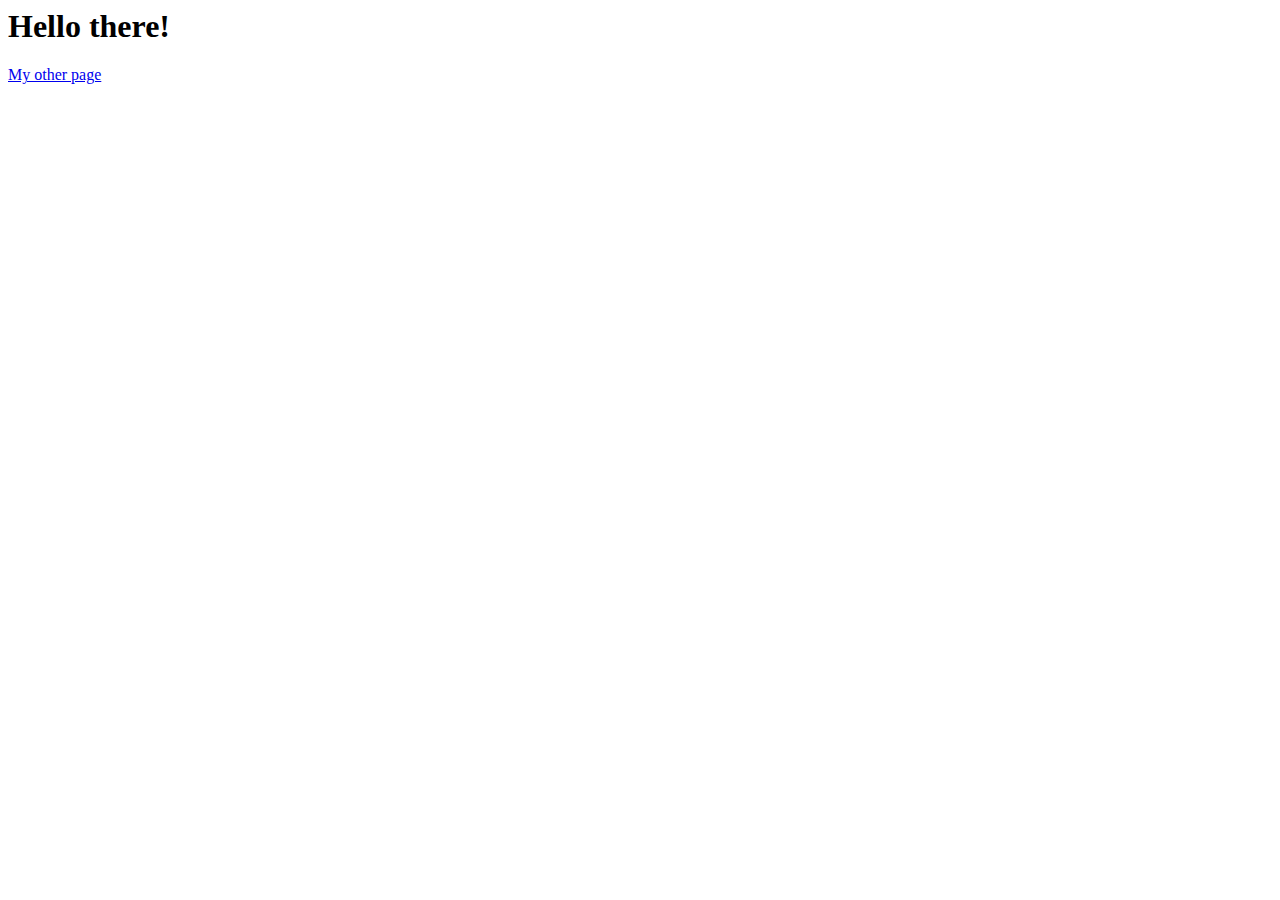
==== index.html @ 9cbd06b5 "Initial commit" ====
<html>
  <head>
    <meta charset="UTF-8">
    <script src="script.js"></script>
    <!-- <link rel="stylesheet" type="text/css" href="styles.css"> -->
  </head>
  <body>
    <h1>Hello there!</h1>
    <a href="/me.html">My other page</a>
  </body>
</html>
---- styles.css ----
body {
  background: orange;
}
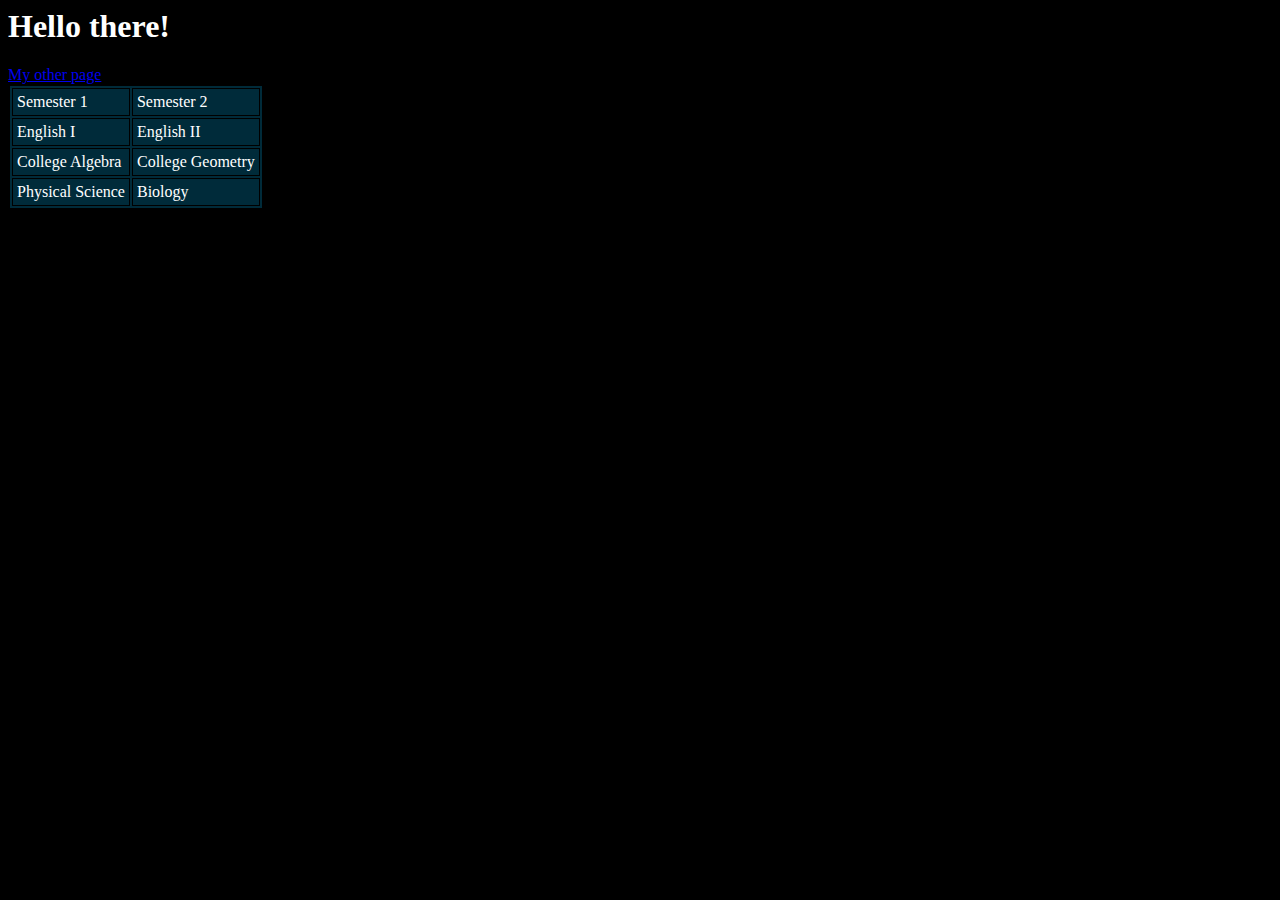
==== commit de010d8f: "2 files modified" ====
--- a/index.html
+++ b/index.html
@@ -1,11 +1,29 @@
 <html>
   <head>
-    <meta charset="UTF-8">
+    <meta charset="UTF-8" />
     <script src="script.js"></script>
-    <!-- <link rel="stylesheet" type="text/css" href="styles.css"> -->
+    <link rel="stylesheet" type="text/css" href="styles.css" />
   </head>
   <body>
     <h1>Hello there!</h1>
     <a href="/me.html">My other page</a>
+    <table>
+      <tr>
+        <td>Semester 1</td>
+        <td>Semester 2</td>
+      </tr>
+      <tr>
+        <td>English I</td>
+        <td>English II</td>
+      </tr>
+      <tr>
+        <td>College Algebra</td>
+        <td>College Geometry</td>
+      </tr>
+      <tr>
+        <td>Physical Science</td>
+        <td>Biology</td>
+      </tr>
+    </table>
   </body>
-</html>+</html>
--- a/styles.css
+++ b/styles.css
@@ -1,3 +1,13 @@
 body {
-  background: orange;
+  background: black;
+  color: white;
+  font-family: Georgia, 'Times New Roman', Times, serif;
+}
+table{
+  background-color: rgb(0, 43, 58);
+  border: 2px solid black;
+}
+td, th {
+  border: 1px solid black;
+  padding: 4px;
 }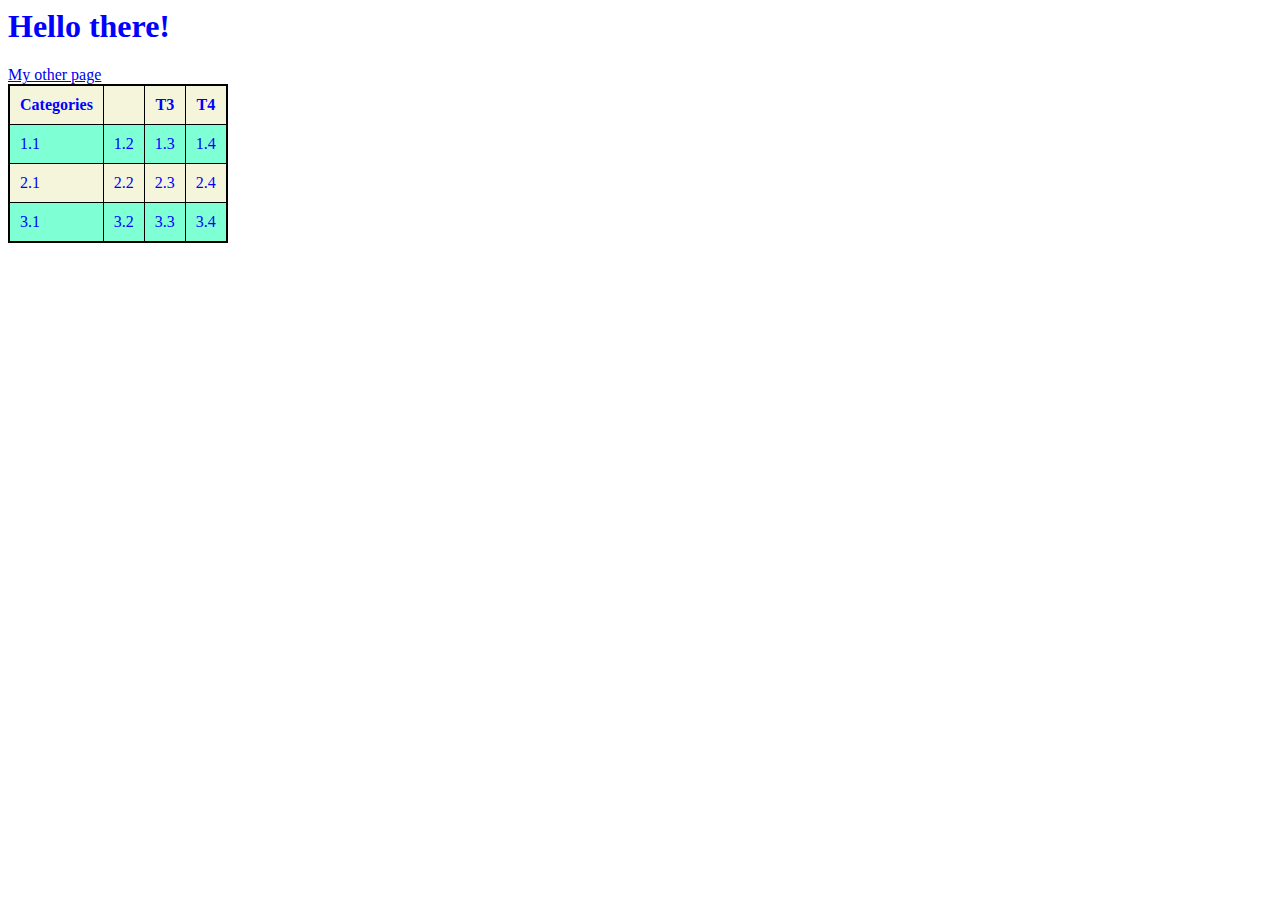
==== commit 639e067e: "2 files modified" ====
--- a/index.html
+++ b/index.html
@@ -8,22 +8,30 @@
     <h1>Hello there!</h1>
     <a href="/me.html">My other page</a>
     <table>
-      <tr>
-        <td>Semester 1</td>
-        <td>Semester 2</td>
-      </tr>
-      <tr>
-        <td>English I</td>
-        <td>English II</td>
-      </tr>
-      <tr>
-        <td>College Algebra</td>
-        <td>College Geometry</td>
-      </tr>
-      <tr>
-        <td>Physical Science</td>
-        <td>Biology</td>
-      </tr>
-    </table>
+    <tr>
+      <th>Categories</th>
+      <th></th>
+      <th>T3</th>
+      <th>T4</th>
+    </tr>
+    <tr>
+      <td>1.1</td>
+      <td>1.2</td>
+      <td>1.3</td>
+      <td>1.4</td>
+    </tr>
+    <tr>
+      <td>2.1</td>
+      <td>2.2</td>
+      <td>2.3</td>
+      <td>2.4</td>
+    </tr>
+    <tr>
+      <td>3.1</td>
+      <td>3.2</td>
+      <td>3.3</td>
+      <td>3.4</td>
+    </tr>
+</table>
   </body>
 </html>
--- a/styles.css
+++ b/styles.css
@@ -1,13 +1,19 @@
 body {
-  background: black;
-  color: white;
+  background: white;
+  color: blue;
   font-family: Georgia, 'Times New Roman', Times, serif;
 }
-table{
-  background-color: rgb(0, 43, 58);
+table, th, td {
   border: 2px solid black;
+  border-collapse: collapse;
 }
 td, th {
   border: 1px solid black;
-  padding: 4px;
+  padding: 10px;
+}
+tr:nth-child(even) {
+  background-color: aquamarine;
+}
+tr:nth-child(odd) {
+  background-color: beige;
 }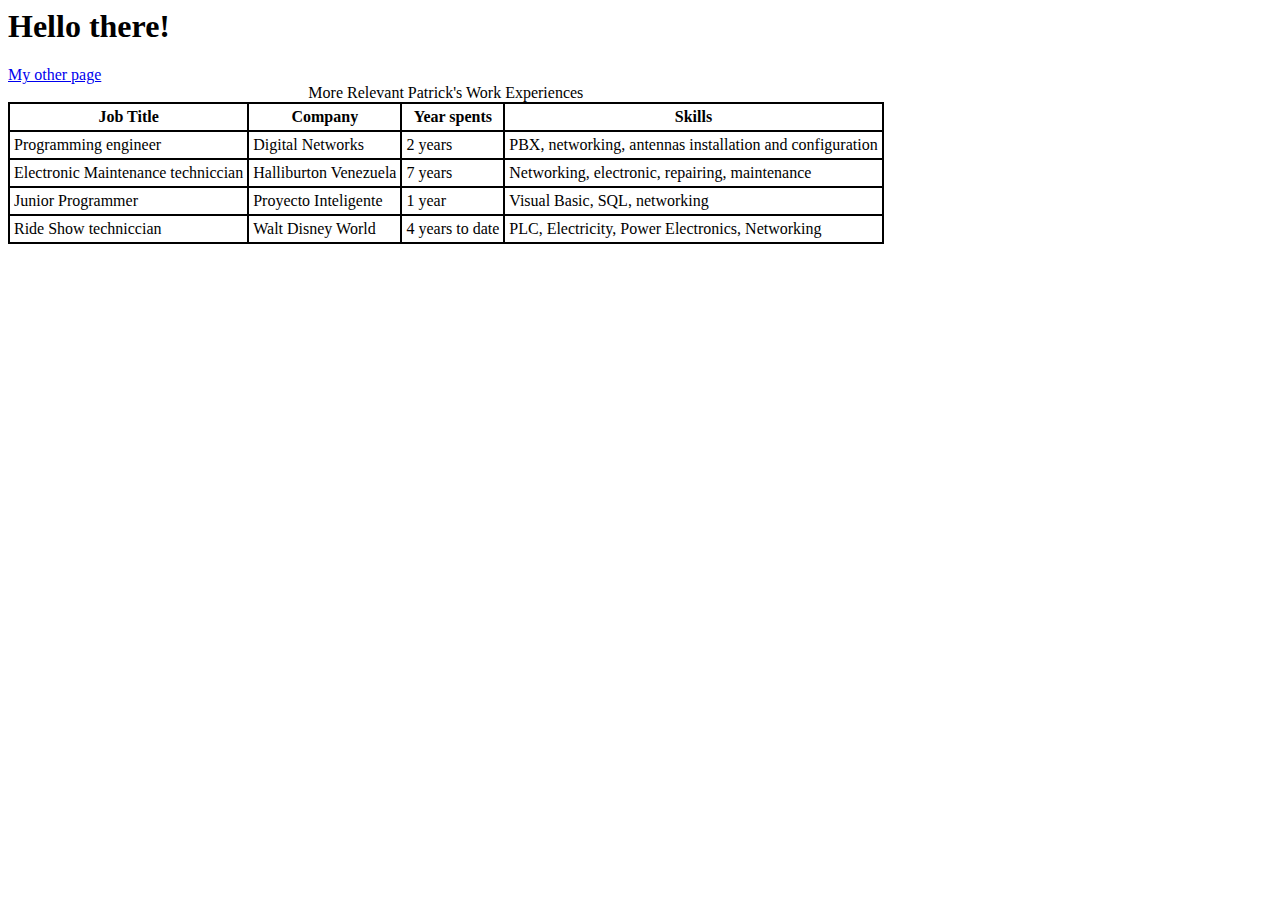
==== commit fcecb564: "1 file modified, 3 added, 1 deleted" ====
--- a/index.html
+++ b/index.html
@@ -2,36 +2,43 @@
   <head>
     <meta charset="UTF-8" />
     <script src="script.js"></script>
-    <link rel="stylesheet" type="text/css" href="styles.css" />
+    <link rel="stylesheet" type="text/css" href="styles-mobile.css" />
   </head>
   <body>
     <h1>Hello there!</h1>
     <a href="/me.html">My other page</a>
     <table>
+      <caption>More Relevant Patrick's Work Experiences</caption>
     <tr>
-      <th>Categories</th>
-      <th></th>
-      <th>T3</th>
-      <th>T4</th>
+      <th>Job Title</th>
+      <th>Company</th>
+      <th>Year spents</th>
+      <th>Skills</th>
     </tr>
     <tr>
-      <td>1.1</td>
-      <td>1.2</td>
-      <td>1.3</td>
-      <td>1.4</td>
+      <td>Programming engineer</td>
+      <td>Digital Networks</td>
+      <td>2 years</td>
+      <td>PBX, networking, antennas installation and configuration</td>
     </tr>
     <tr>
-      <td>2.1</td>
-      <td>2.2</td>
-      <td>2.3</td>
-      <td>2.4</td>
+      <td>Electronic Maintenance techniccian</td>
+      <td>Halliburton Venezuela</td>
+      <td>7 years</td>
+      <td>Networking, electronic, repairing, maintenance</td>
     </tr>
     <tr>
-      <td>3.1</td>
-      <td>3.2</td>
-      <td>3.3</td>
-      <td>3.4</td>
+    <td>Junior Programmer</td>
+    <td>Proyecto Inteligente</td>
+    <td>1 year</td>
+    <td>Visual Basic, SQL, networking</td>
+  </tr>
+    <tr>
+      <td>Ride Show techniccian</td>
+      <td>Walt Disney World</td>
+      <td>4 years to date</td>
+      <td>PLC, Electricity, Power Electronics, Networking</td>
     </tr>
-</table>
+  </table>
   </body>
 </html>
--- a/styles-mobile.css
+++ b/styles-mobile.css
@@ -0,0 +1,11 @@
+body {
+  background: white;
+  font-family: Georgia, 'Times New Roman', Times, serif;
+}
+table, th, td {
+  border: 2px solid black;
+  border-collapse: collapse;
+}
+td, th {
+  padding: 4px;
+}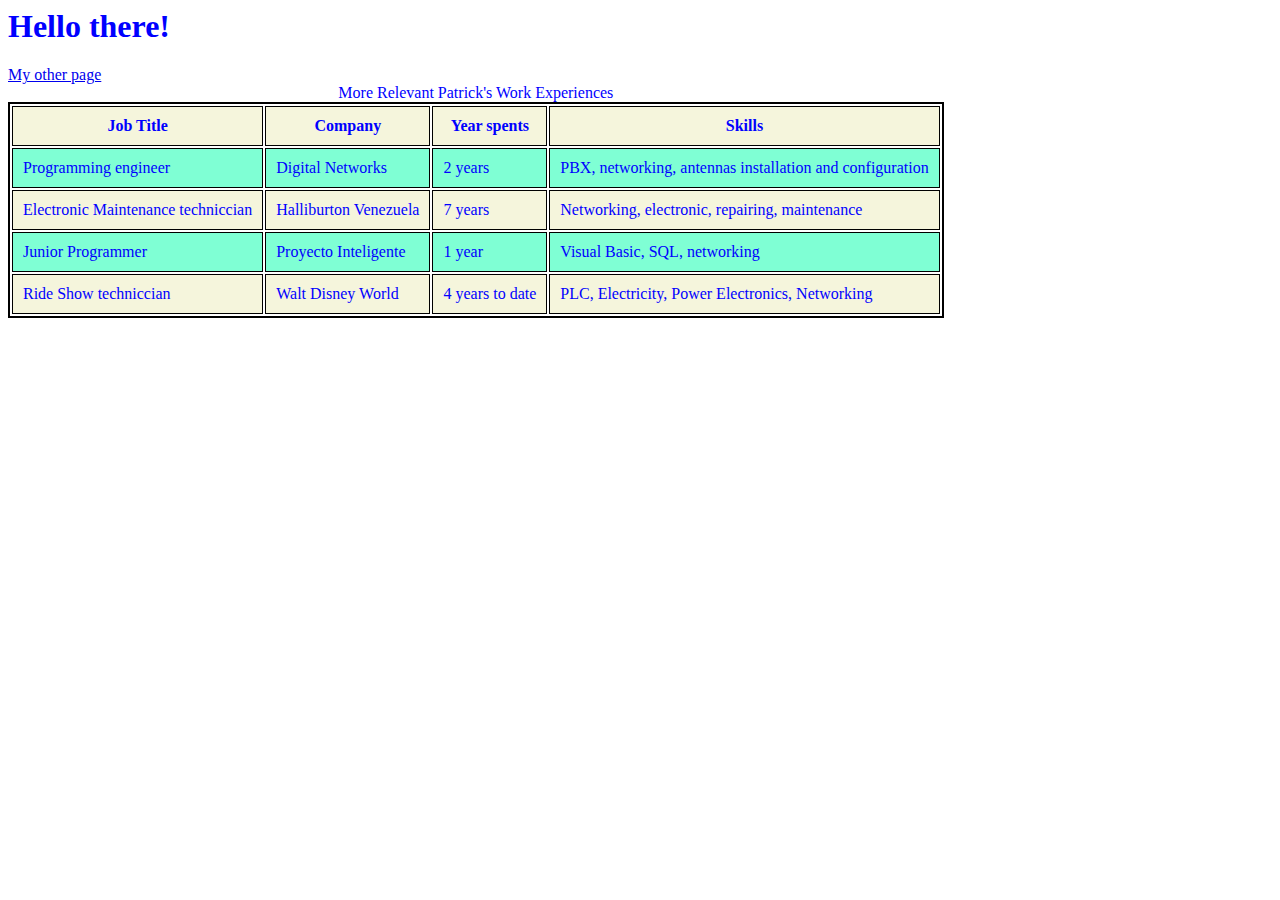
==== commit c5102c86: "2 files modified" ====
--- a/index.html
+++ b/index.html
@@ -2,11 +2,11 @@
   <head>
     <meta charset="UTF-8" />
     <script src="script.js"></script>
-    <link rel="stylesheet" type="text/css" href="styles-mobile.css" />
+    <link rel="stylesheet" type="text/css" href="styles-desktop.css" />
   </head>
   <body>
     <h1>Hello there!</h1>
-    <a href="/me.html">My other page</a>
+    <a href="/contactus.html">My other page</a>
     <table>
       <caption>More Relevant Patrick's Work Experiences</caption>
     <tr>
--- a/styles-desktop.css
+++ b/styles-desktop.css
@@ -0,0 +1,18 @@
+body {
+  background: white;
+  color: blue;
+  font-family: Georgia, 'Times New Roman', Times, serif;
+}
+table, th, td {
+  border: 2px solid black;
+}
+td, th {
+  border: 1px solid black;
+  padding: 10px;
+}
+tr:nth-child(even) {
+  background-color: aquamarine;
+}
+tr:nth-child(odd) {
+  background-color: beige;
+}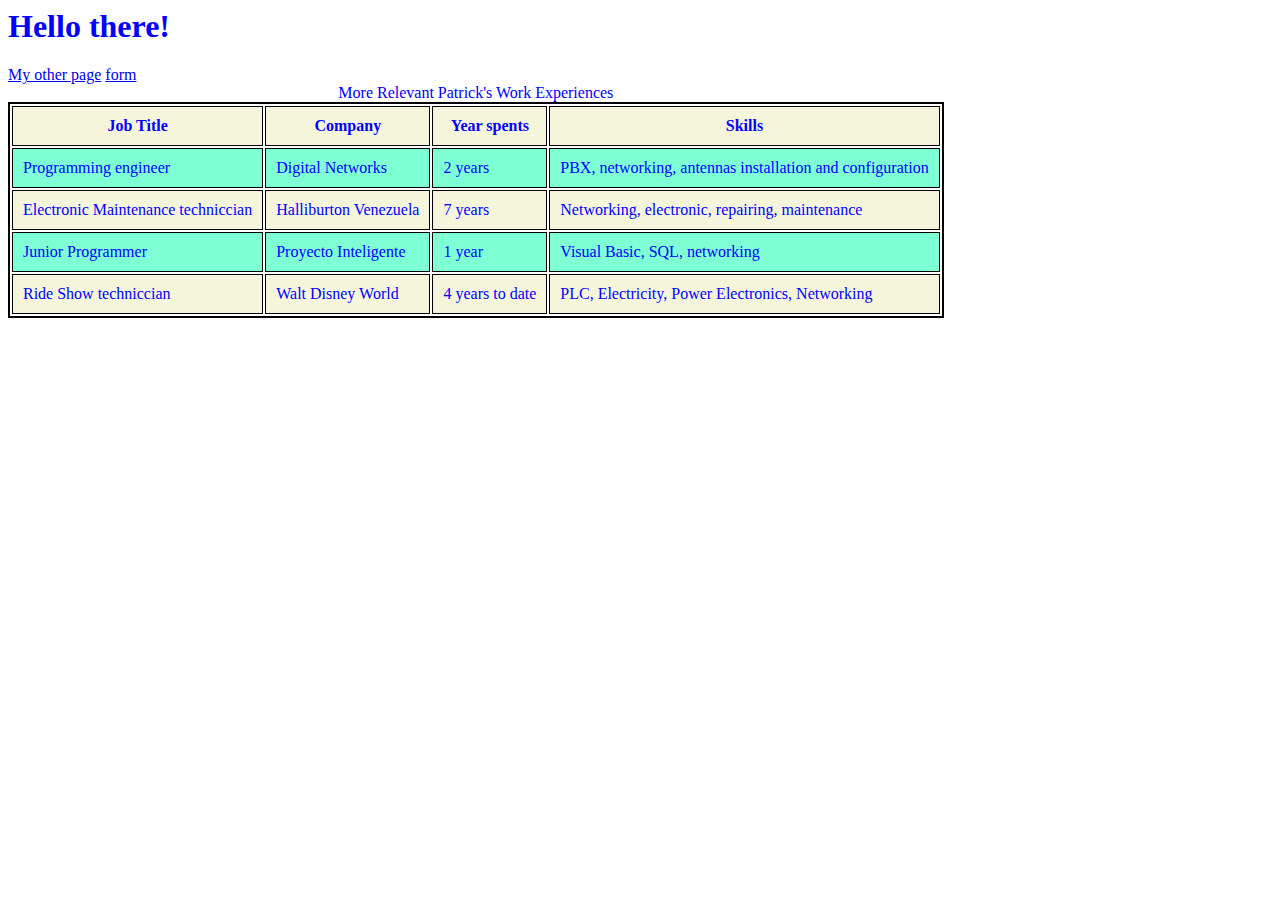
==== commit 4713f5a8: "4 files modified, 1 added" ====
--- a/index.html
+++ b/index.html
@@ -7,6 +7,7 @@
   <body>
     <h1>Hello there!</h1>
     <a href="/contactus.html">My other page</a>
+    <a href="/form.html">form</a>
     <table>
       <caption>More Relevant Patrick's Work Experiences</caption>
     <tr>
--- a/styles-desktop.css
+++ b/styles-desktop.css
@@ -15,4 +15,35 @@
 }
 tr:nth-child(odd) {
   background-color: beige;
-}+}
+fieldset, input, select, textarea {
+	margin-bottom: 2%;
+	}
+	fieldset legend {
+	font-weight: bold;
+	font-size: 1.25em;
+	}
+	label {
+		display: block;
+		padding-top: 3%;
+	}
+	form #submit {
+		margin: 0 auto;
+		border: none;
+		display: block;
+		padding: 2%;
+		background-color: #b3b3b3;
+		font-size: 1em;
+		border-radius: 10px;
+	}
+	form {
+		width: auto;
+	}
+	.form-grid {
+		display: grid;
+		grid-template-columns: auto auto auto;
+		grip-gap: 20px;
+	}
+	.btn {
+		grid-column: 1 / span 3;
+	}
